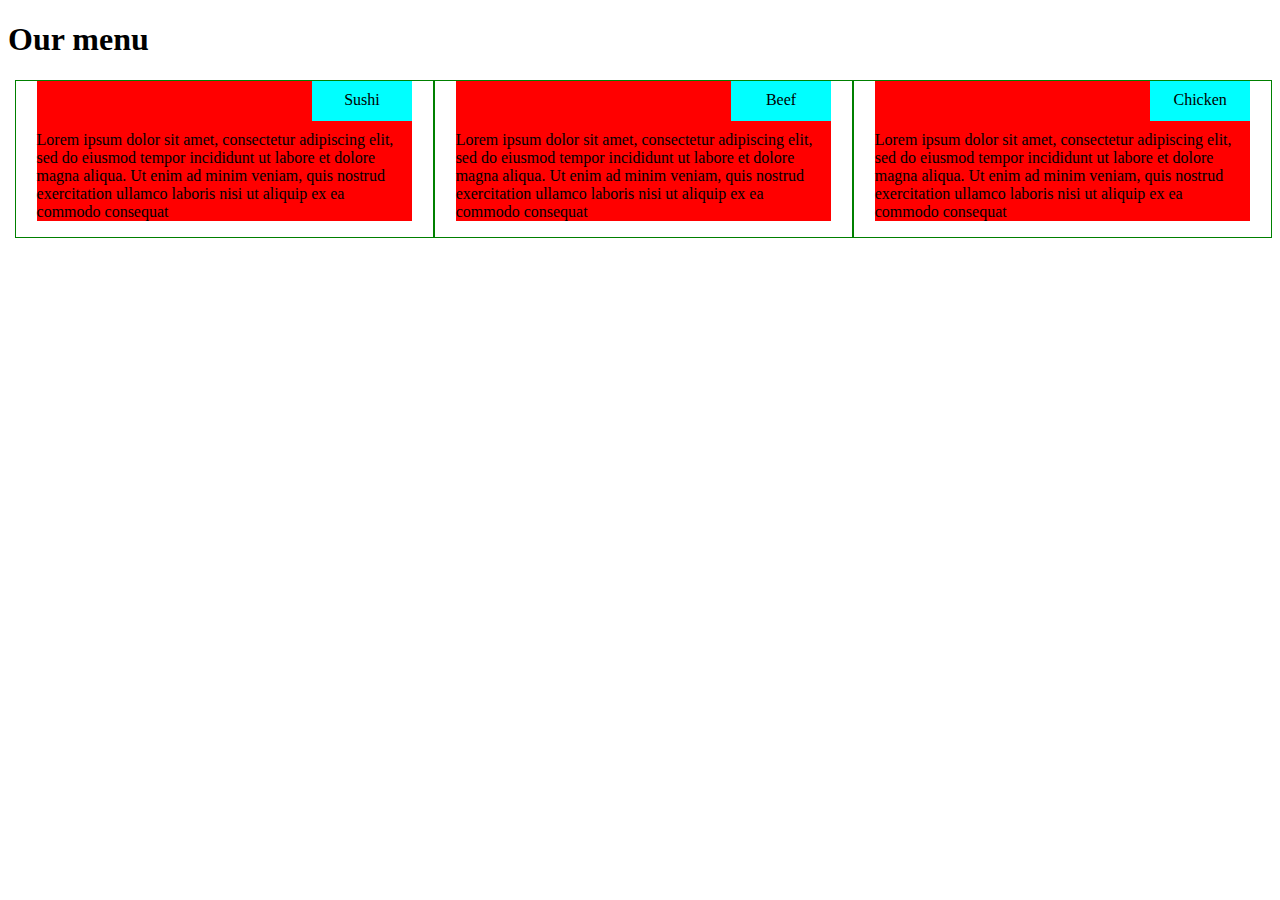
==== module2-solution/index.html @ aebc869c "wip" ====
<!DOCTYPE html>
<html>
<head>
  <meta charset="utf-8">
  <meta name="viewport"content="width=device-width, initial-scale=1">
  <link rel="stylesheet" href="css/style.css">
</head>
<body>
<h1>Our menu</h1>
<div class="container">
  <div class="row">
    <div class="col-lg-4">
      <div class="col-container">
        <p class="title">Chicken</p>
        <p class="content">
          Lorem ipsum dolor sit amet, consectetur adipiscing elit, sed do eiusmod tempor incididunt
          ut labore et dolore magna aliqua. Ut enim ad minim veniam, quis nostrud exercitation ullamco laboris nisi
          ut aliquip ex ea commodo consequat
        </p>
      </div>
    </div>
    <div class="col-lg-4">
      <div class="col-container">
        <p class="title">Beef</p>
        <p class="content">
          Lorem ipsum dolor sit amet, consectetur adipiscing elit, sed do eiusmod tempor incididunt
          ut labore et dolore magna aliqua. Ut enim ad minim veniam, quis nostrud exercitation ullamco laboris nisi
          ut aliquip ex ea commodo consequat
        </p>
      </div>
    </div>
    <div class="col-lg-4">
      <div class="col-container">
        <p class="title">Sushi</p>
        <p class="content">
          Lorem ipsum dolor sit amet, consectetur adipiscing elit, sed do eiusmod tempor incididunt
          ut labore et dolore magna aliqua. Ut enim ad minim veniam, quis nostrud exercitation ullamco laboris nisi
          ut aliquip ex ea commodo consequat
        </p>
      </div>
    </div>
  </div>
</div>
</body>
</html>
---- module2-solution/css/style.css ----
.row {
    width: 100%;
}

.col-lg-4 {
    width: 33%;
    float: right;
    border: 1px solid green;
}

.col-container {
    width: 90%;
    background-color: red;
    margin: auto;
    padding: auto;
}

div.row > div {
    positioning: relative;
}

.title {
    float: right;
    background-color: #00FFFF;
    width: 100px;
    height: 30px;
    margin: 0;
    padding-top: 10px;
    margin-bottom: 10px;
    text-align: center;
}

.content {
    clear: right;
}

.container {
    margin: 0;
}
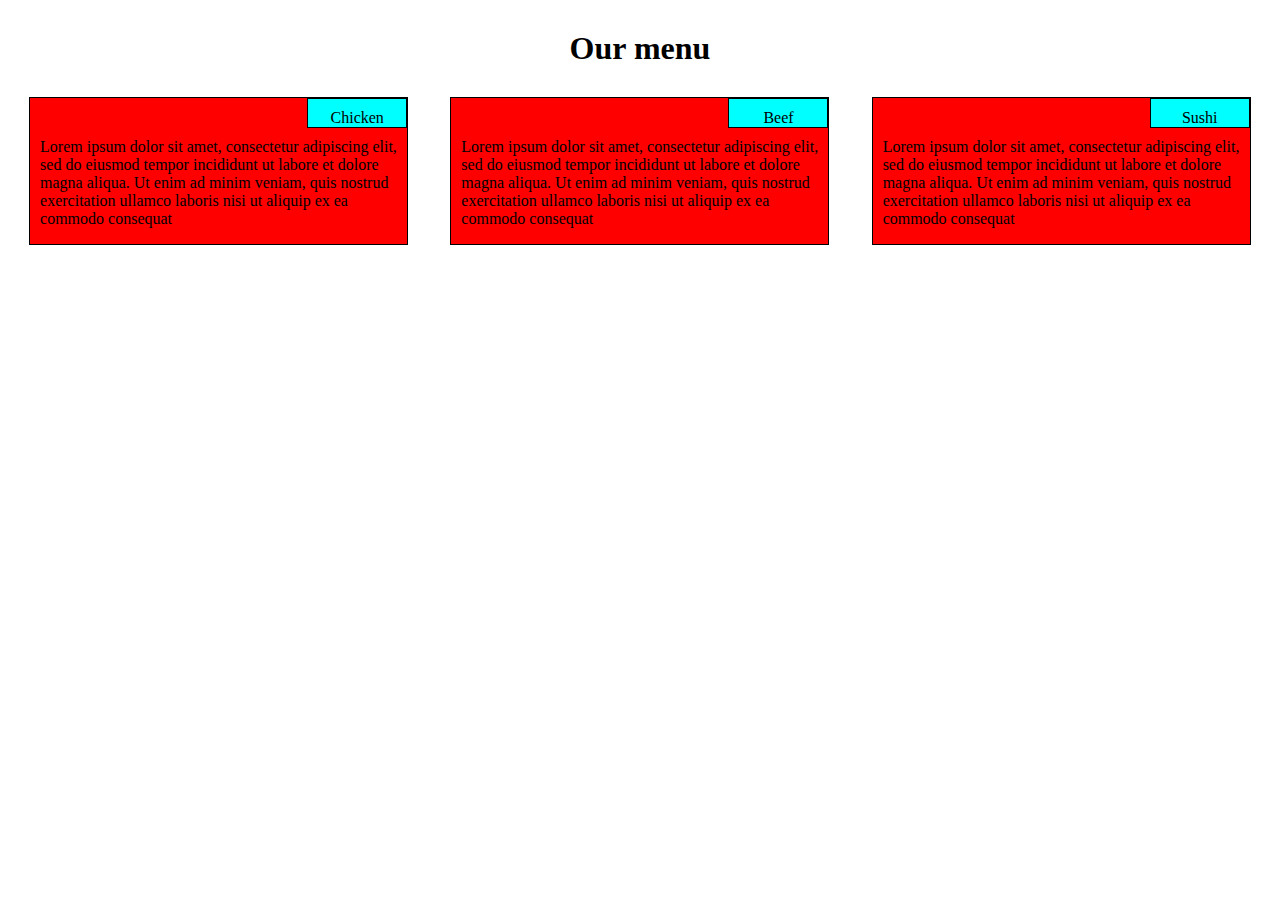
==== commit b823b8f4: "resolved" ====
--- a/module2-solution/index.html
+++ b/module2-solution/index.html
@@ -2,14 +2,14 @@
 <html>
 <head>
   <meta charset="utf-8">
-  <meta name="viewport"content="width=device-width, initial-scale=1">
+  <meta name="viewport" content="width=device-width, initial-scale=1">
   <link rel="stylesheet" href="css/style.css">
 </head>
 <body>
 <h1>Our menu</h1>
 <div class="container">
   <div class="row">
-    <div class="col-lg-4">
+    <div class="col-lg-4 col-mg-2 col-sg-1">
       <div class="col-container">
         <p class="title">Chicken</p>
         <p class="content">
@@ -19,7 +19,7 @@
         </p>
       </div>
     </div>
-    <div class="col-lg-4">
+    <div class="col-lg-4 col-mg-2 col-sg-1" >
       <div class="col-container">
         <p class="title">Beef</p>
         <p class="content">
@@ -29,7 +29,7 @@
         </p>
       </div>
     </div>
-    <div class="col-lg-4">
+    <div class="col-lg-4 col-sg-1">
       <div class="col-container">
         <p class="title">Sushi</p>
         <p class="content">
--- a/module2-solution/css/style.css
+++ b/module2-solution/css/style.css
@@ -1,23 +1,28 @@
+
+* {
+    box-sizing: border-box;
+}
+
+h1 {
+    text-align: center;
+    margin-top: 30px;
+    margin-bottom: 30px;
+}
+
+div.row > div {
+    float: left;
+}
 
 .row {
     width: 100%;
 }
 
-.col-lg-4 {
-    width: 33%;
-    float: right;
-    border: 1px solid green;
-}
-
 .col-container {
     width: 90%;
+    border: 1px solid black;
     background-color: red;
-    margin: auto;
-    padding: auto;
-}
-
-div.row > div {
-    positioning: relative;
+    margin-left: auto;
+    margin-right: auto;
 }
 
 .title {
@@ -25,16 +30,39 @@
     background-color: #00FFFF;
     width: 100px;
     height: 30px;
-    margin: 0;
     padding-top: 10px;
-    margin-bottom: 10px;
+    margin: 0 0 10px;
     text-align: center;
+    border: 1px solid black;
 }
 
 .content {
+    padding-left: 10px;
     clear: right;
 }
 
-.container {
-    margin: 0;
+@media (min-width: 992px) {
+    .col-lg-4 {
+        width: 33.33%;
+    }
 }
+
+@media (min-width: 768px) and (max-width: 991px) {
+    .col-mg-2 {
+        width: 50%;
+    }
+
+    .col-mg-1 {
+        width: 100%;
+    }
+
+    div.row > div:last-child > div.col-container {
+        width: 95%;
+    }
+}
+
+@media (max-width: 767px) {
+    .col-sg-1 {
+        width: 100%;
+    }
+}